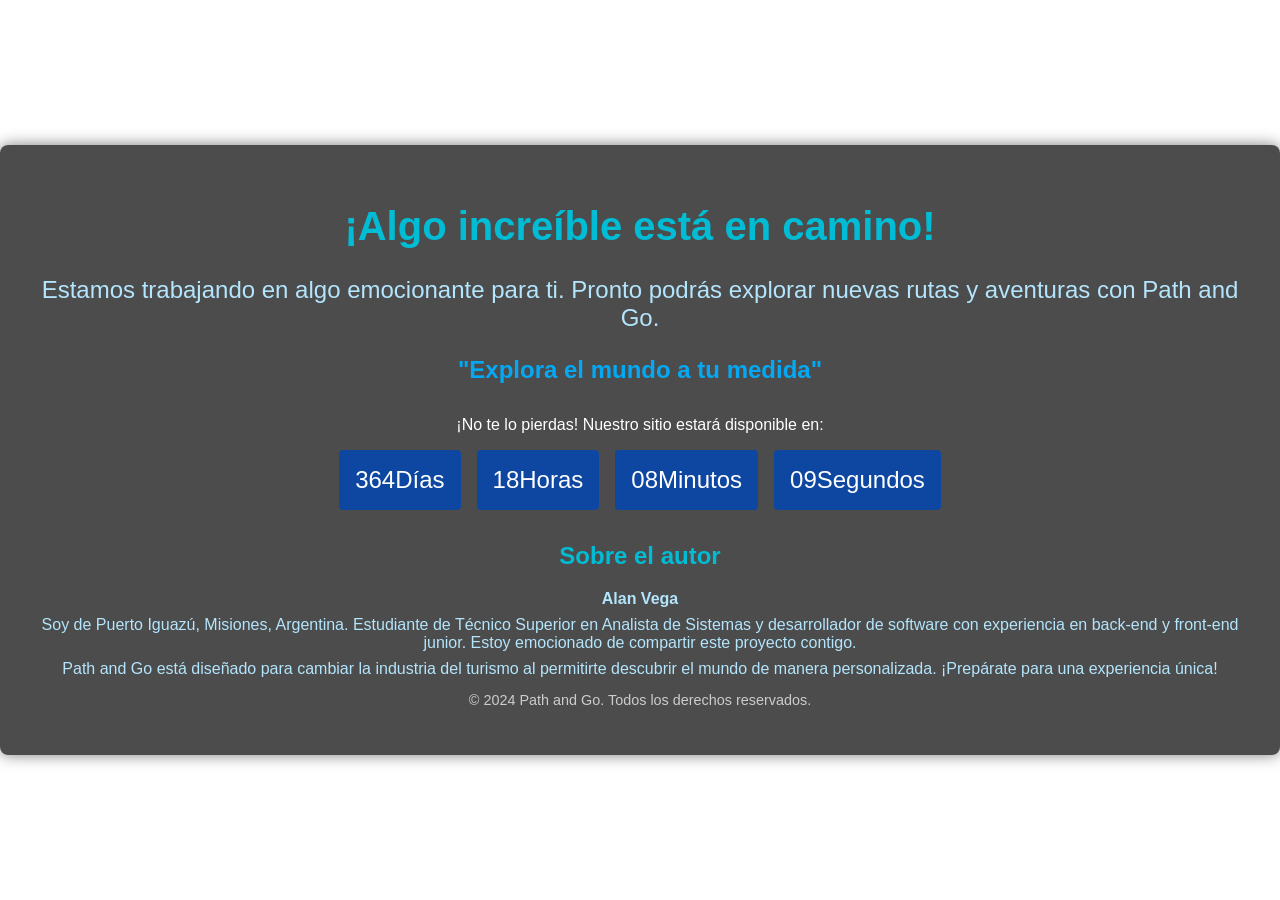
==== index.html @ e53cc5fb "Add files via upload" ====
<!DOCTYPE html>
<html lang="es">
<head>
    <meta charset="UTF-8">
    <meta name="viewport" content="width=device-width, initial-scale=1.0">
    <title>Path and Go - Pronto</title>
    <link rel="stylesheet" href="style.css">
    <script src="script.js"></script>
</head>
<body>
    <div class="container">
        <header>
            <h1>¡Algo increíble está en camino!</h1>
            <p>Estamos trabajando en algo emocionante para ti. Pronto podrás explorar nuevas rutas y aventuras con Path and Go.</p>
            <p class="slogan">"Explora el mundo a tu medida"</p>
        </header>
        <section class="countdown">
            <p>¡No te lo pierdas! Nuestro sitio estará disponible en:</p>
            <div id="countdown">
                <div><span id="days">00</span>Días</div>
                <div><span id="hours">00</span>Horas</div>
                <div><span id="minutes">00</span>Minutos</div>
                <div><span id="seconds">00</span>Segundos</div>
            </div>
        </section>
        <section class="author">
            <h2>Sobre el autor</h2>
            <p><strong>Alan Vega</strong></p>
            <p>Soy de Puerto Iguazú, Misiones, Argentina. Estudiante de Técnico Superior en Analista de Sistemas y desarrollador de software con experiencia en back-end y front-end junior. Estoy emocionado de compartir este proyecto contigo.</p>
            <p>Path and Go está diseñado para cambiar la industria del turismo al permitirte descubrir el mundo de manera personalizada. ¡Prepárate para una experiencia única!</p>
        </section>
        <footer>
            <p>&copy; 2024 Path and Go. Todos los derechos reservados.</p>
        </footer>
    </div>
</body>
</html>
---- style.css ----
body {
    font-family: Arial, sans-serif;
    background: url(https://images.unsplash.com/photo-1725785897139-1a7834b62e2f?q=80&w=1374&auto=format&fit=crop&ixlib=rb-4.0.3&ixid=M3wxMjA3fDB8MHxwaG90by1wYWdlfHx8fGVufDB8fHx8fA%3D%3D) no-repeat center center fixed; /* Reemplaza con la URL de tu imagen de fondo */
    background-size: cover;
    color: #fff;
    margin: 0;
    padding: 0;
    display: flex;
    justify-content: center;
    align-items: center;
    height: 100vh;
}

.container {
    text-align: center;
    background: rgba(0, 0, 0, 0.7); /* Fondo oscuro semi-transparente */
    padding: 2rem;
    border-radius: 8px;
    box-shadow: 0 0 15px rgba(0, 0, 0, 0.5);
}

header h1 {
    font-size: 2.5rem;
    color: #00bcd4; /* Azul celeste */
}

header p {
    font-size: 1.5rem;
    margin-top: 0.5rem;
    color: #b3e5fc; /* Azul muy claro */
}

.slogan {
    font-size: 1.5rem;
    font-weight: bold;
    margin-top: 1rem;
    color: #03a9f4; /* Azul brillante */
}

.countdown {
    margin: 2rem 0;
}

#countdown {
    display: flex;
    justify-content: center;
    gap: 1rem;
}

#countdown div {
    font-size: 1.5rem;
    background: #0d47a1; /* Azul oscuro */
    color: #fff;
    padding: 1rem;
    border-radius: 4px;
}

.author {
    margin-top: 2rem;
}

.author h2 {
    font-size: 1.5rem;
    color: #00bcd4; /* Azul celeste */
}

.author p {
    font-size: 1rem;
    margin: 0.5rem 0;
    color: #b3e5fc; /* Azul muy claro */
}

footer p {
    font-size: 0.9rem;
    color: #ccc; /* Gris claro */
}
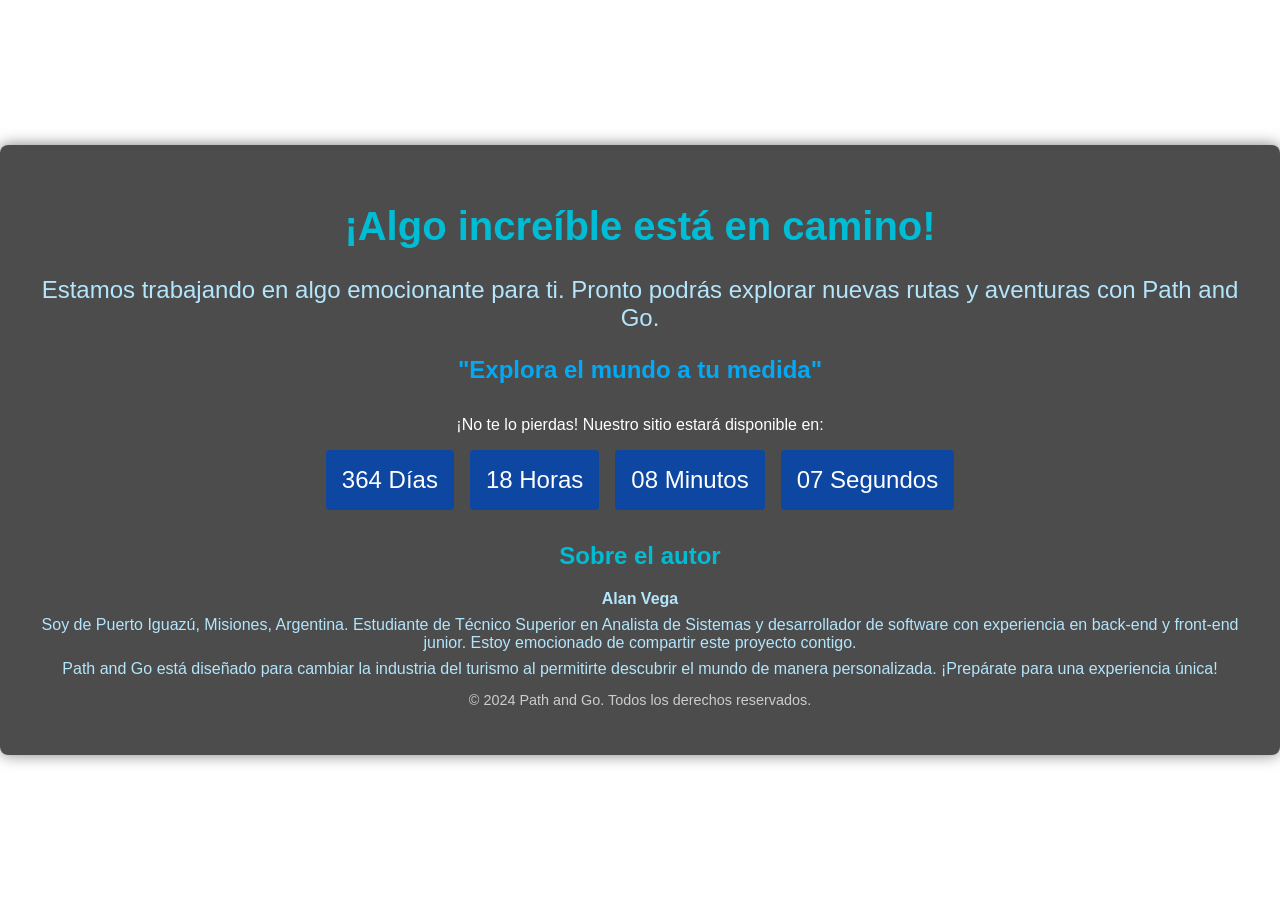
==== commit 63288bba: "space between letters agregue un espacio entre los numeros y los caracteres de la fecha" ====
--- a/index.html
+++ b/index.html
@@ -17,10 +17,10 @@
         <section class="countdown">
             <p>¡No te lo pierdas! Nuestro sitio estará disponible en:</p>
             <div id="countdown">
-                <div><span id="days">00</span>Días</div>
-                <div><span id="hours">00</span>Horas</div>
-                <div><span id="minutes">00</span>Minutos</div>
-                <div><span id="seconds">00</span>Segundos</div>
+                <div><span id="days">00</span> Días</div>
+                <div><span id="hours">00</span> Horas</div>
+                <div><span id="minutes">00</span> Minutos</div>
+                <div><span id="seconds">00</span> Segundos</div>
             </div>
         </section>
         <section class="author">
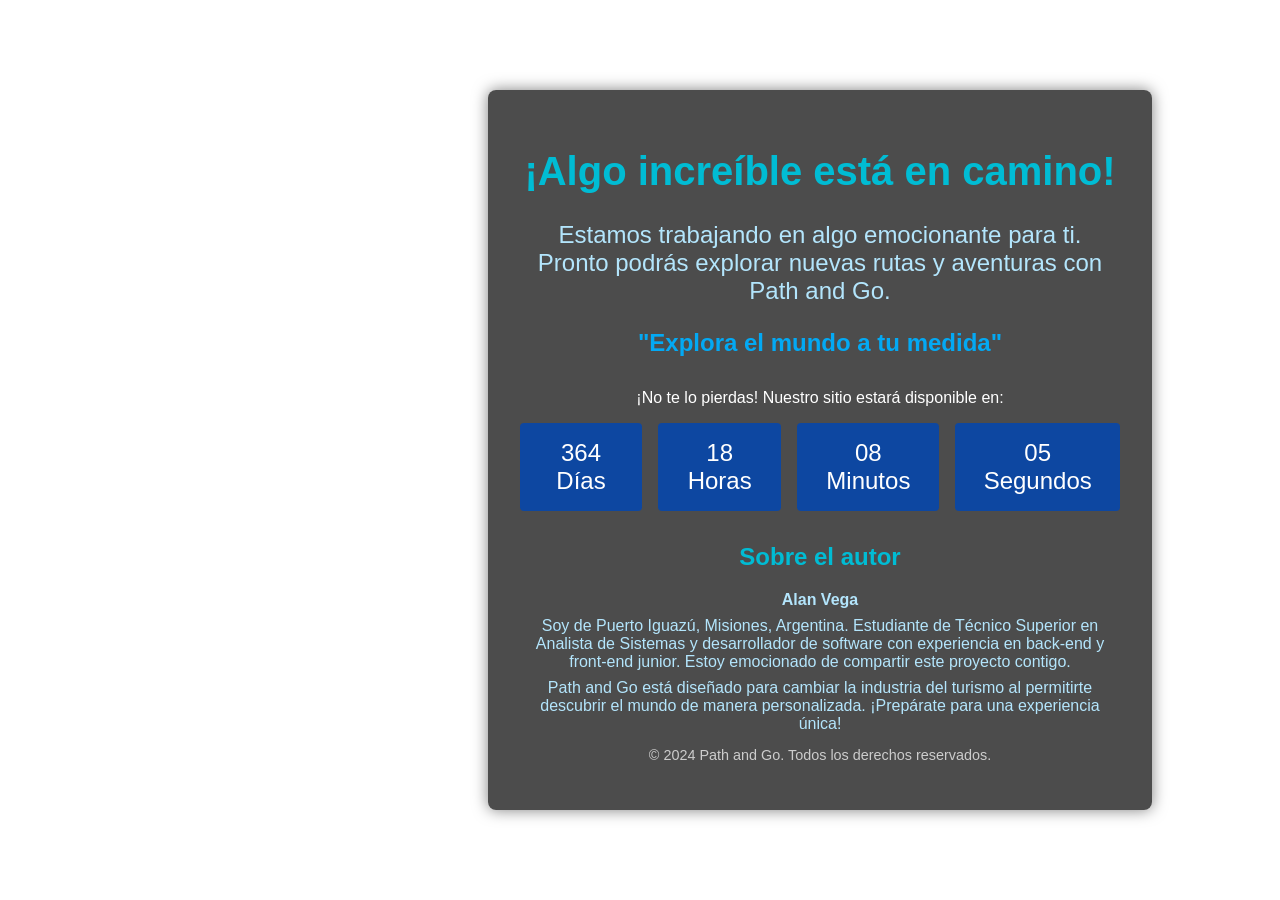
==== commit ccc0db9f: "Agregando estilos Agregacion de imagenes y animaciones" ====
--- a/index.html
+++ b/index.html
@@ -8,13 +8,13 @@
     <script src="script.js"></script>
 </head>
 <body>
-    <div class="container">
+    <div class="container fade-in">
         <header>
-            <h1>¡Algo increíble está en camino!</h1>
+            <h1 class="slide-in-left">¡Algo increíble está en camino!</h1>
             <p>Estamos trabajando en algo emocionante para ti. Pronto podrás explorar nuevas rutas y aventuras con Path and Go.</p>
-            <p class="slogan">"Explora el mundo a tu medida"</p>
+            <p class="slogan fade-in-delayed">"Explora el mundo a tu medida"</p>
         </header>
-        <section class="countdown">
+        <section class="countdown zoom-in">
             <p>¡No te lo pierdas! Nuestro sitio estará disponible en:</p>
             <div id="countdown">
                 <div><span id="days">00</span> Días</div>
@@ -23,13 +23,13 @@
                 <div><span id="seconds">00</span> Segundos</div>
             </div>
         </section>
-        <section class="author">
+        <section class="author fade-in-delayed">
             <h2>Sobre el autor</h2>
             <p><strong>Alan Vega</strong></p>
             <p>Soy de Puerto Iguazú, Misiones, Argentina. Estudiante de Técnico Superior en Analista de Sistemas y desarrollador de software con experiencia en back-end y front-end junior. Estoy emocionado de compartir este proyecto contigo.</p>
             <p>Path and Go está diseñado para cambiar la industria del turismo al permitirte descubrir el mundo de manera personalizada. ¡Prepárate para una experiencia única!</p>
         </section>
-        <footer>
+        <footer class="fade-in">
             <p>&copy; 2024 Path and Go. Todos los derechos reservados.</p>
         </footer>
     </div>
--- a/style.css
+++ b/style.css
@@ -1,6 +1,55 @@
+/* Posicionamos el contenedor más a la derecha */
+.container {
+    position: absolute;
+    right: 10%; /* Ajusta este valor para moverlo más o menos a la derecha */
+    bottom: 10; /* Inicia desde abajo */
+    text-align: center;
+    background: rgba(0, 0, 0, 0.7);
+    padding: 2rem;
+    border-radius: 8px;
+    box-shadow: 0 0 15px rgba(0, 0, 0, 0.5);
+    max-width: 600px;
+    width: 90%; /* Se ajusta para pantallas más pequeñas */
+}
+
+/* Animación personalizada para moverse de abajo hacia arriba */
+@keyframes slideFromBottom {
+    0% {
+        transform: translateY(100vh); /* Comienza desde fuera de la vista en la parte inferior */
+        opacity: 0;
+    }
+    100% {
+        transform: translateY(0); /* Llega a su posición final */
+        opacity: 1;
+    }
+}
+
+/* Aplicamos la animación al contenedor */
+.container.fade-in {
+    animation: slideFromBottom 2s ease-in-out;
+}
+
+/* Otras animaciones */
+.fade-in {
+    animation: fadeIn 2s ease-in-out;
+}
+
+.fade-in-delayed {
+    animation: fadeIn 3s ease-in-out;
+}
+
+.slide-in-left {
+    animation: slideInLeft 1.5s ease-in-out;
+}
+
+.zoom-in {
+    animation: zoomIn 1.5s ease-in-out;
+}
+
+/* Estilo general */
 body {
-    font-family: Arial, sans-serif;
-    background: url(https://images.unsplash.com/photo-1725785897139-1a7834b62e2f?q=80&w=1374&auto=format&fit=crop&ixlib=rb-4.0.3&ixid=M3wxMjA3fDB8MHxwaG90by1wYWdlfHx8fGVufDB8fHx8fA%3D%3D) no-repeat center center fixed; /* Reemplaza con la URL de tu imagen de fondo */
+    font-family: 'Arial', sans-serif;
+    background: url('fondo/fondo.png') no-repeat center center fixed;
     background-size: cover;
     color: #fff;
     margin: 0;
@@ -11,32 +60,37 @@
     height: 100vh;
 }
 
+/* Estilo del contenedor */
 .container {
     text-align: center;
-    background: rgba(0, 0, 0, 0.7); /* Fondo oscuro semi-transparente */
+    background: rgba(0, 0, 0, 0.7);
     padding: 2rem;
     border-radius: 8px;
     box-shadow: 0 0 15px rgba(0, 0, 0, 0.5);
+    max-width: 600px;
 }
 
+/* Estilo del encabezado */
 header h1 {
     font-size: 2.5rem;
-    color: #00bcd4; /* Azul celeste */
+    color: #00bcd4;
 }
 
 header p {
     font-size: 1.5rem;
     margin-top: 0.5rem;
-    color: #b3e5fc; /* Azul muy claro */
+    color: #b3e5fc;
 }
 
+/* Estilo del slogan */
 .slogan {
     font-size: 1.5rem;
     font-weight: bold;
     margin-top: 1rem;
-    color: #03a9f4; /* Azul brillante */
+    color: #03a9f4;
 }
 
+/* Estilo de la cuenta regresiva */
 .countdown {
     margin: 2rem 0;
 }
@@ -49,28 +103,71 @@
 
 #countdown div {
     font-size: 1.5rem;
-    background: #0d47a1; /* Azul oscuro */
+    background: #0d47a1;
     color: #fff;
     padding: 1rem;
     border-radius: 4px;
 }
 
+/* Estilo del autor */
 .author {
     margin-top: 2rem;
 }
 
 .author h2 {
     font-size: 1.5rem;
-    color: #00bcd4; /* Azul celeste */
+    color: #00bcd4;
 }
 
 .author p {
     font-size: 1rem;
     margin: 0.5rem 0;
-    color: #b3e5fc; /* Azul muy claro */
+    color: #b3e5fc;
 }
 
+/* Estilo del pie de página */
 footer p {
     font-size: 0.9rem;
-    color: #ccc; /* Gris claro */
+    color: #ccc;
 }
+
+/* Responsividad con media queries */
+@media (max-width: 768px) {
+    .container {
+        right: 5%; /* Más a la izquierda en pantallas pequeñas */
+        padding: 1.5rem; /* Reducimos el padding */
+    }
+    
+    header h1 {
+        font-size: 2rem; /* Ajustamos el tamaño de fuente */
+    }
+
+    header p, .slogan, .author p {
+        font-size: 1.2rem; /* Ajustamos el tamaño de fuente para párrafos */
+    }
+
+    #countdown div {
+        font-size: 1.2rem; /* Ajustamos el tamaño de fuente en el contador */
+        padding: 0.8rem;
+    }
+}
+
+@media (max-width: 480px) {
+    .container {
+        right: 2%; /* Aún más cerca del borde en pantallas muy pequeñas */
+        padding: 1rem; /* Reducimos el padding para pantallas muy pequeñas */
+    }
+    
+    header h1 {
+        font-size: 1.8rem; /* Reducimos aún más el tamaño de fuente */
+    }
+
+    header p, .slogan, .author p {
+        font-size: 1rem; /* Ajustamos el tamaño de los párrafos */
+    }
+
+    #countdown div {
+        font-size: 1rem; /* Reducimos el tamaño del contador */
+        padding: 0.6rem;
+    }
+}
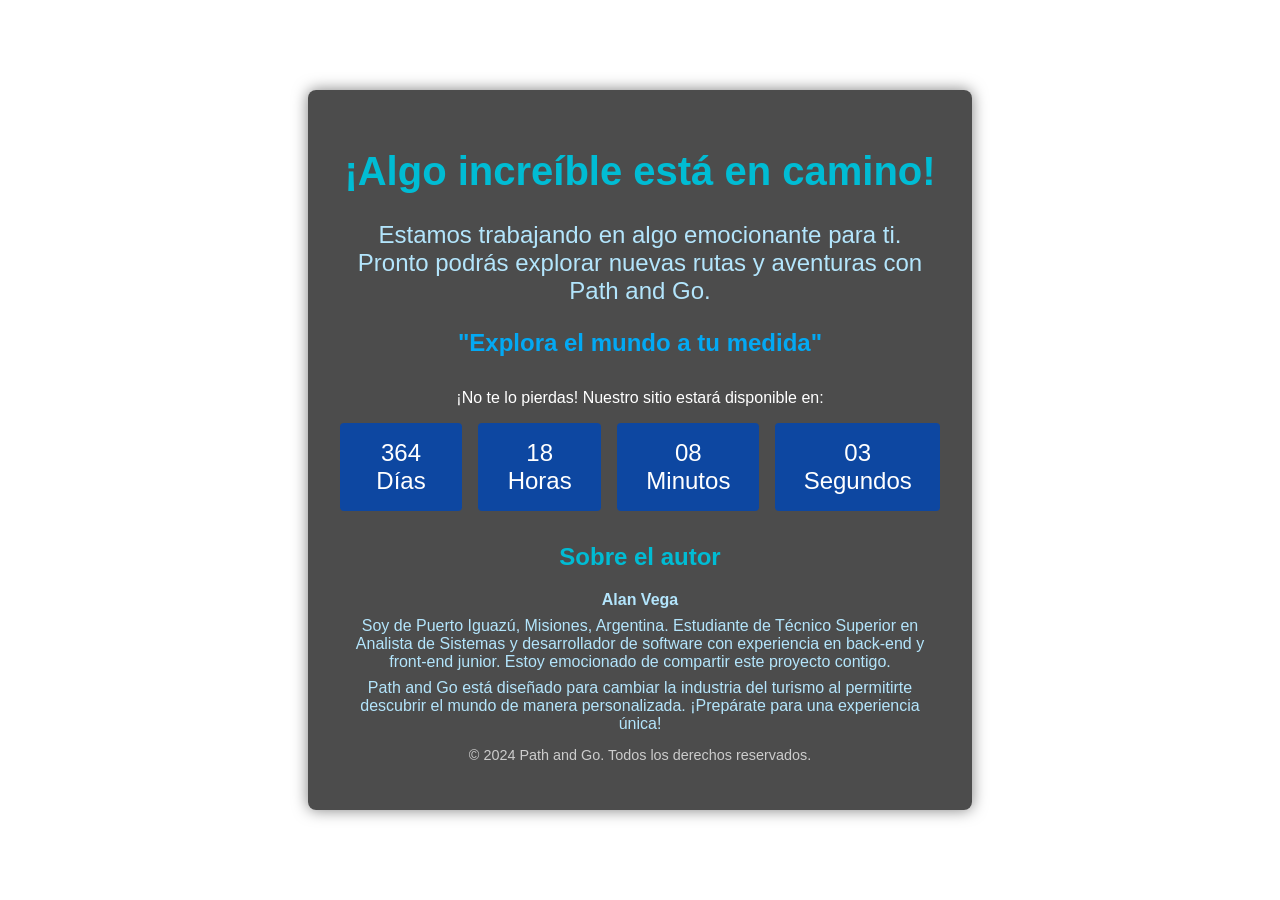
==== commit c98b82ff: "Icono de pestaña" ====
--- a/index.html
+++ b/index.html
@@ -4,6 +4,7 @@
     <meta charset="UTF-8">
     <meta name="viewport" content="width=device-width, initial-scale=1.0">
     <title>Path and Go - Pronto</title>
+    <link rel="shortcut icon" href="https://i.ibb.co/0VHW0r2/Dise-o-sin-t-tulo-removebg.png" />
     <link rel="stylesheet" href="style.css">
     <script src="script.js"></script>
 </head>
--- a/style.css
+++ b/style.css
@@ -1,35 +1,47 @@
-/* Posicionamos el contenedor más a la derecha */
+/* Estilo general */
+body {
+    font-family: 'Arial', sans-serif;
+    background: url('fondo/fondo.png') no-repeat center center fixed;
+    background-size: cover;
+    color: #fff;
+    margin: 0;
+    padding: 0;
+    display: flex;
+    flex-direction: column; 
+    justify-content: center;
+    align-items: center;
+    height: 100vh;
+    position: relative;
+}
+
+
 .container {
-    position: absolute;
-    right: 10%; /* Ajusta este valor para moverlo más o menos a la derecha */
-    bottom: 10; /* Inicia desde abajo */
+    position: relative;
     text-align: center;
     background: rgba(0, 0, 0, 0.7);
     padding: 2rem;
     border-radius: 8px;
     box-shadow: 0 0 15px rgba(0, 0, 0, 0.5);
     max-width: 600px;
-    width: 90%; /* Se ajusta para pantallas más pequeñas */
+    width: 90%; 
+    z-index: 1; 
 }
 
-/* Animación personalizada para moverse de abajo hacia arriba */
-@keyframes slideFromBottom {
-    0% {
-        transform: translateY(100vh); /* Comienza desde fuera de la vista en la parte inferior */
-        opacity: 0;
-    }
-    100% {
-        transform: translateY(0); /* Llega a su posición final */
-        opacity: 1;
-    }
-}
 
-/* Aplicamos la animación al contenedor */
+
+
+
 .container.fade-in {
     animation: slideFromBottom 2s ease-in-out;
 }
 
-/* Otras animaciones */
+
+img.responsive-image {
+    width: 100%; 
+    height: auto;
+}
+
+
 .fade-in {
     animation: fadeIn 2s ease-in-out;
 }
@@ -46,30 +58,6 @@
     animation: zoomIn 1.5s ease-in-out;
 }
 
-/* Estilo general */
-body {
-    font-family: 'Arial', sans-serif;
-    background: url('fondo/fondo.png') no-repeat center center fixed;
-    background-size: cover;
-    color: #fff;
-    margin: 0;
-    padding: 0;
-    display: flex;
-    justify-content: center;
-    align-items: center;
-    height: 100vh;
-}
-
-/* Estilo del contenedor */
-.container {
-    text-align: center;
-    background: rgba(0, 0, 0, 0.7);
-    padding: 2rem;
-    border-radius: 8px;
-    box-shadow: 0 0 15px rgba(0, 0, 0, 0.5);
-    max-width: 600px;
-}
-
 /* Estilo del encabezado */
 header h1 {
     font-size: 2.5rem;
@@ -82,7 +70,7 @@
     color: #b3e5fc;
 }
 
-/* Estilo del slogan */
+
 .slogan {
     font-size: 1.5rem;
     font-weight: bold;
@@ -90,7 +78,7 @@
     color: #03a9f4;
 }
 
-/* Estilo de la cuenta regresiva */
+
 .countdown {
     margin: 2rem 0;
 }
@@ -125,49 +113,74 @@
     color: #b3e5fc;
 }
 
-/* Estilo del pie de página */
+
 footer p {
     font-size: 0.9rem;
     color: #ccc;
 }
 
-/* Responsividad con media queries */
-@media (max-width: 768px) {
+
+@media (max-width: 1168px) {
+    body {
+        flex-direction: column; 
+    }
+
     .container {
-        right: 5%; /* Más a la izquierda en pantallas pequeñas */
-        padding: 1.5rem; /* Reducimos el padding */
+        position: static; 
+        margin-top: 1rem; 
     }
-    
+
     header h1 {
-        font-size: 2rem; /* Ajustamos el tamaño de fuente */
+        font-size: 2rem; 
     }
 
     header p, .slogan, .author p {
-        font-size: 1.2rem; /* Ajustamos el tamaño de fuente para párrafos */
+        font-size: 1.2rem; 
     }
 
     #countdown div {
-        font-size: 1.2rem; /* Ajustamos el tamaño de fuente en el contador */
+        font-size: 1.2rem; 
         padding: 0.8rem;
     }
 }
 
-@media (max-width: 480px) {
+@media (max-width: 768px) {
     .container {
-        right: 2%; /* Aún más cerca del borde en pantallas muy pequeñas */
-        padding: 1rem; /* Reducimos el padding para pantallas muy pequeñas */
+        right: 5%;
+        padding: 1.5rem;
     }
     
     header h1 {
-        font-size: 1.8rem; /* Reducimos aún más el tamaño de fuente */
+        font-size: 2rem; 
+
+    header p, .slogan, .author p {
+        font-size: 1.2rem; 
+    }
+
+    #countdown div {
+        font-size: 1.2rem;
+        padding: 0.8rem;
+    }
+}
+}
+
+@media (max-width: 480px) {
+    .container {
+        right: 2%; 
+        padding: 1rem;
+    }
+    
+    header h1 {
+        font-size: 1.8rem; 
     }
 
     header p, .slogan, .author p {
-        font-size: 1rem; /* Ajustamos el tamaño de los párrafos */
+        font-size: 1rem;
     }
 
     #countdown div {
-        font-size: 1rem; /* Reducimos el tamaño del contador */
+        font-size: 1rem;
         padding: 0.6rem;
     }
+
 }
